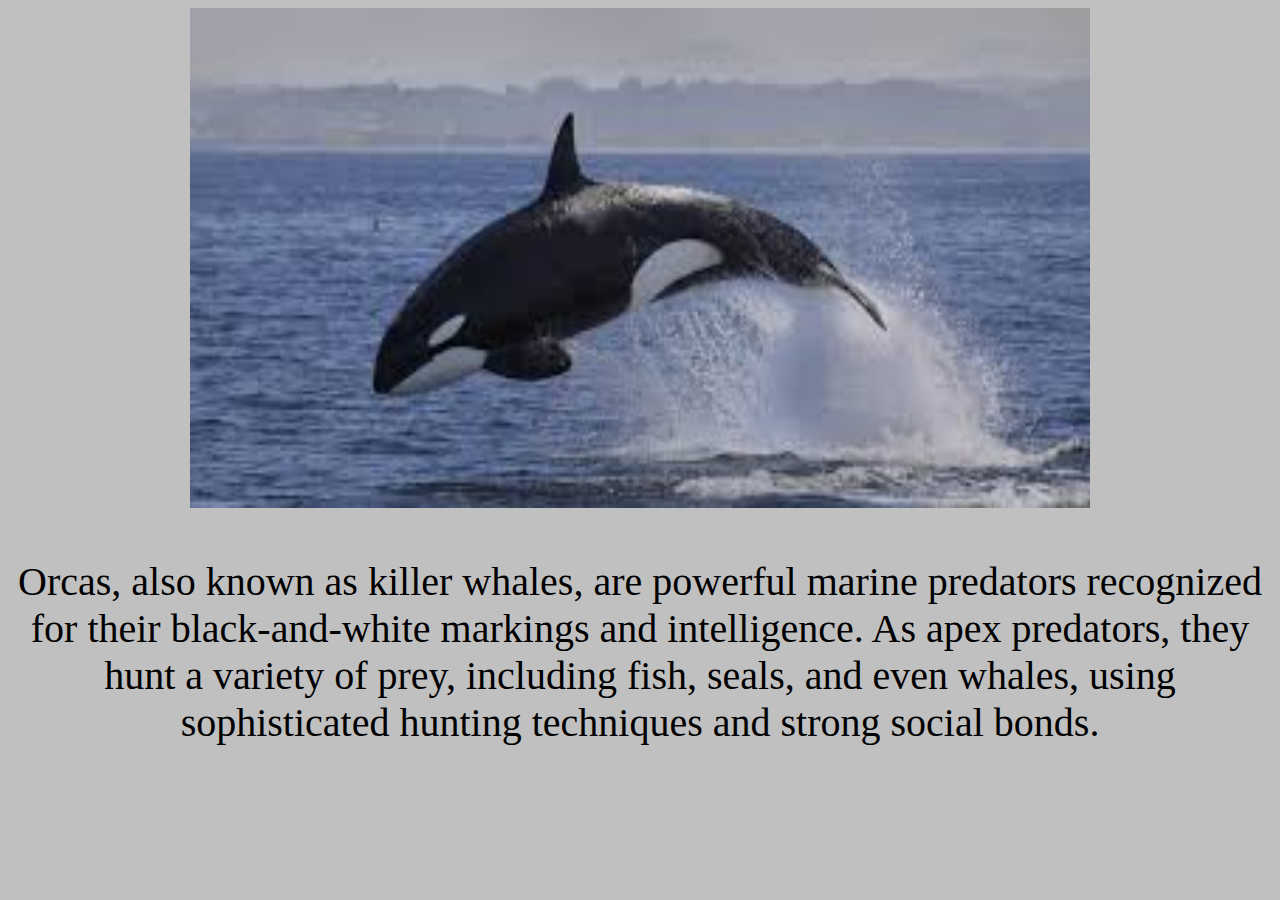
==== orca.html @ 20baa994 "Finished orca webpage and linked with homepage. Assignment 1 is completed" ====
<!DOCTYPE html>
<html>
<head>
    <meta charset="UTF-8" />
    <link rel="stylesheet" type="text/css" href="css/animal-webpage.css"
</head>
<body>
    <img src="img/orca-webpage.jpeg" alt="orca"/>
    <p>Orcas, also known as killer whales, are powerful marine predators recognized for their black-and-white markings and intelligence. As apex predators, they hunt a variety of prey, including fish, seals, and even whales, using sophisticated hunting techniques and strong social bonds.
    </p>
</body>
</html>
---- css/animal-webpage.css ----
body{
    text-align: center;
    background-color: silver;
    font-family:Cambria, Cochin, Georgia, Times, 'Times New Roman', serif;
    font-size: 40px;
}

img {
    width: 900px;
    height: 500px;
}
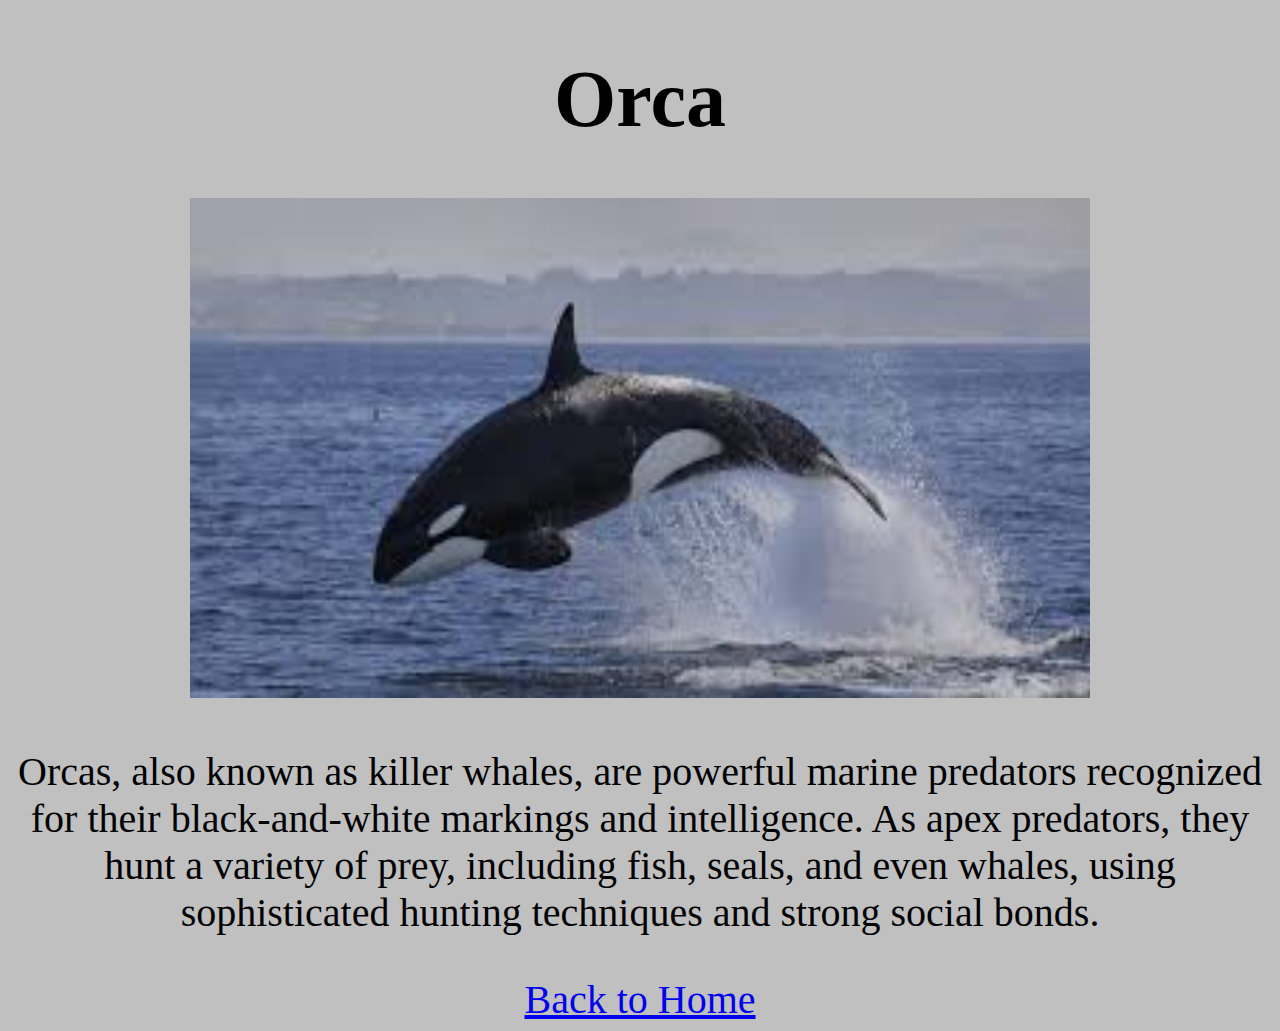
==== commit 4cef3635: "Finished by adding in title to animal homepage and a way back to the homepage" ====
--- a/orca.html
+++ b/orca.html
@@ -5,8 +5,10 @@
     <link rel="stylesheet" type="text/css" href="css/animal-webpage.css"
 </head>
 <body>
+    <h1>Orca</h1>
     <img src="img/orca-webpage.jpeg" alt="orca"/>
     <p>Orcas, also known as killer whales, are powerful marine predators recognized for their black-and-white markings and intelligence. As apex predators, they hunt a variety of prey, including fish, seals, and even whales, using sophisticated hunting techniques and strong social bonds.
     </p>
+    <a href="index.html">Back to Home</a>
 </body>
 </html>